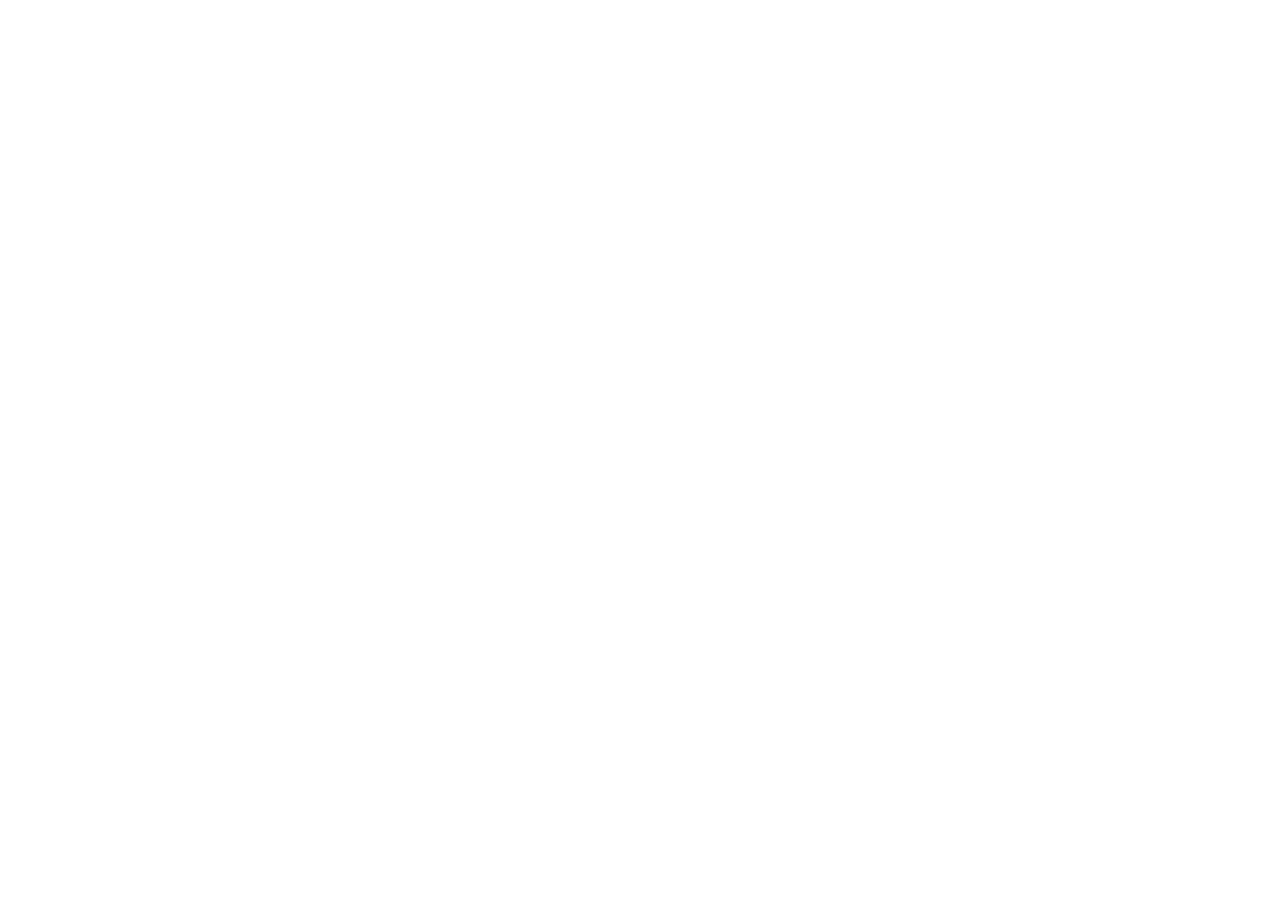
==== mail/index.html @ 7f7d9fef "Inizializzazione repo" ====
<!DOCTYPE html>
<html lang="it">
    <head>
        <meta charset="UTF-8">
        <meta http-equiv="X-UA-Compatible" content="IE=edge">
        <meta name="viewport" content="width=device-width, initial-scale=1.0">
        <title>Mail</title>

        <!-- STYLE.CSS -->
        <link rel="stylesheet" href="css/style.css">    
    </head>
    <body>
    

        <!-- JAVASCRIPT -->
        <script type="text/javascript" src="js/scripts.js"></script>
    </body>
</html>
---- mail/css/style.css ----
/* RESET */
*{
    padding: 0;
    margin: 0;
    box-sizing: border-box;
}
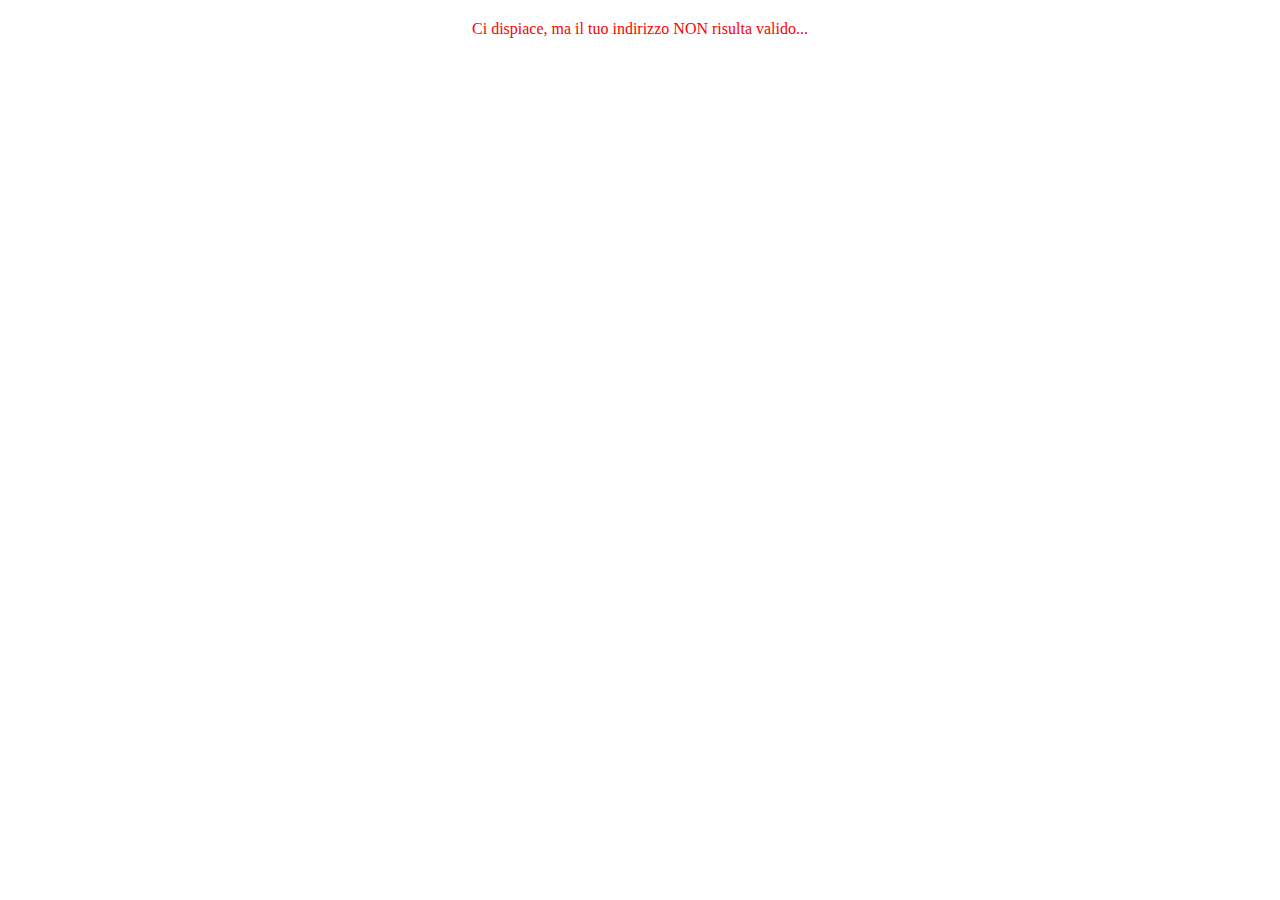
==== commit bd77585a: "Mail completato" ====
--- a/mail/index.html
+++ b/mail/index.html
@@ -10,8 +10,9 @@
         <link rel="stylesheet" href="css/style.css">    
     </head>
     <body>
-    
-
+        <main>
+            <div id="result"></div>
+        </main>
         <!-- JAVASCRIPT -->
         <script type="text/javascript" src="js/scripts.js"></script>
     </body>
--- a/mail/css/style.css
+++ b/mail/css/style.css
@@ -3,4 +3,10 @@
     padding: 0;
     margin: 0;
     box-sizing: border-box;
+}
+
+/* MAIN */
+main div{
+    text-align: center;
+    padding-top: 20px;
 }